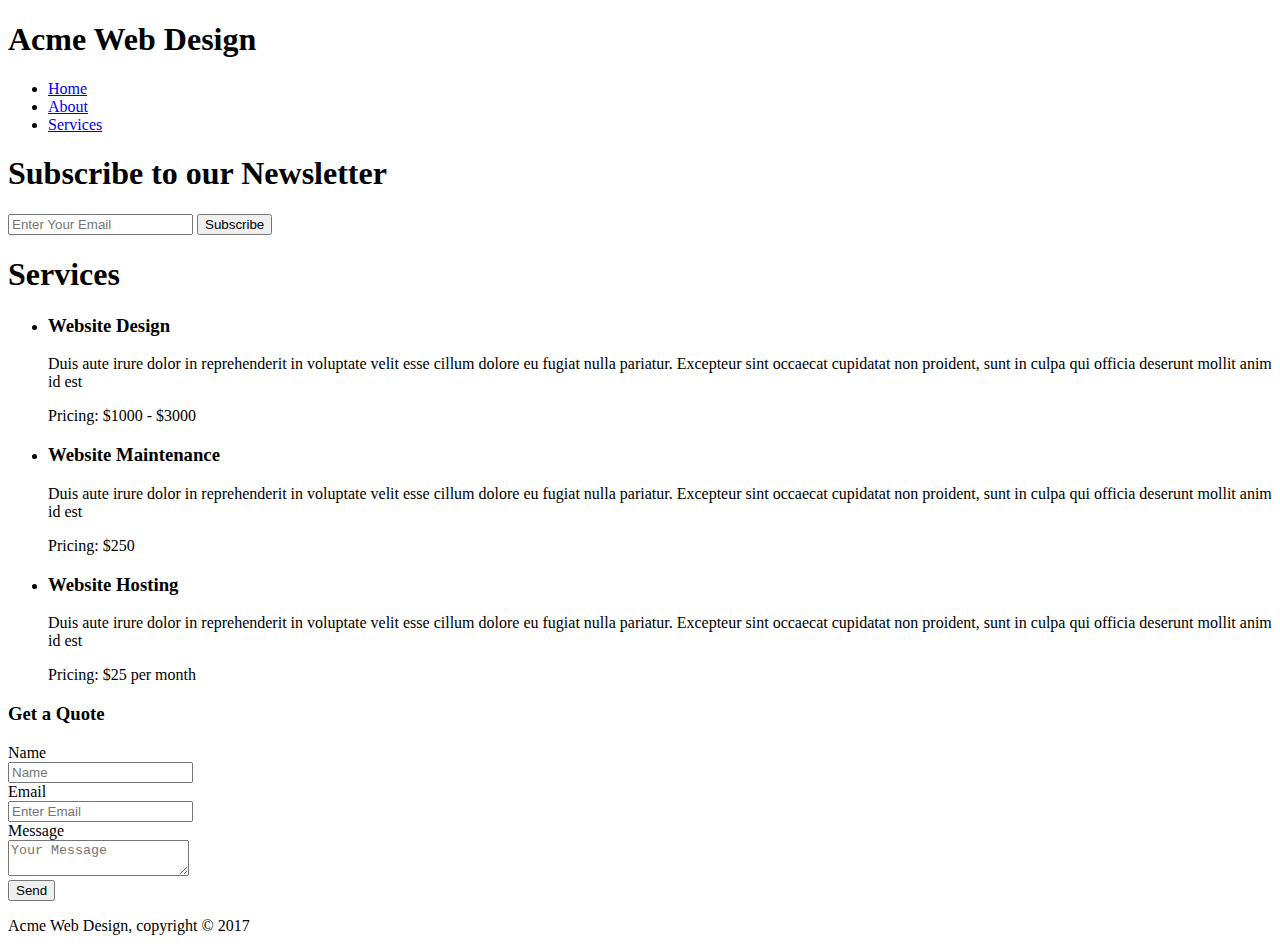
==== services.html @ 4a9b0970 "Add files via upload" ====
<!--
    Name: Acme Web Design
    Description: This is made from a youtube tutorial
    Author: Atiqul Islam
    Date: November 19, 2017
-->

<!DOCTYPE html>
<!--[if lt IE 7]>      <html class="no-js lt-ie9 lt-ie8 lt-ie7"> <![endif]-->
<!--[if IE 7]>         <html class="no-js lt-ie9 lt-ie8"> <![endif]-->
<!--[if IE 8]>         <html class="no-js lt-ie9"> <![endif]-->
<!--[if gt IE 8]><!--> <html class="no-js"> <!--<![endif]-->
    <head>
        <meta charset="utf-8">
        <meta http-equiv="X-UA-Compatible" content="IE=edge">
        <title>Acme Web Design | Services</title>
        <meta name="description" content="Affordable and professional web design">
        <meta name="keywords" content="Affordable, professional, web design">
        <meta name="author" content="Atiqul islam">
        <meta name="viewport" content="width=device-width, initial-scale=1">
        <link rel="stylesheet" href="css/style.css">
    </head>
    <body>
        <!--[if lt IE 7]>
            <p class="browsehappy">You are using an <strong>outdated</strong> browser. Please <a href="#">upgrade your browser</a> to improve your experience.</p>
        <![endif]-->
        <header>
            <div class="container">
                <div id="branding">
                    <h1><span class="highlight">Acme</span> Web Design</h1>
                </div>
                <nav>
                    <ul>
                        <li><a href="acme_home.html">Home</a></li>
                        <li><a href="about.html">About</a></li>
                        <li class="current"><a href="services.html">Services</a></li>                        
                    </ul>
                </nav>
            </div>
        </header>


        <section id="newsletter">
            <div class="container"> 
                <h1>Subscribe to our Newsletter</h1>
                <form action="#">
                    <input type="email" placeholder="Enter Your Email">
                    <button type="submit" class="button_1">Subscribe</button>
                </form>
            </div>
        </section>

        <section id="main">
            <div class="container">
                <article id="main-col">
                    <h1 class="page-title">Services</h1>
                    <ul id="services">
                        <li>
                            <h3>Website Design</h3>
                            <p>Duis aute irure dolor in reprehenderit in voluptate velit esse cillum dolore eu fugiat nulla pariatur. Excepteur sint occaecat cupidatat non proident, sunt in culpa qui officia deserunt mollit anim id est</p>
                            <p>Pricing: $1000 - $3000</p>
                        </li>
                        <li>
                            <h3>Website Maintenance</h3>
                            <p>Duis aute irure dolor in reprehenderit in voluptate velit esse cillum dolore eu fugiat nulla pariatur. Excepteur sint occaecat cupidatat non proident, sunt in culpa qui officia deserunt mollit anim id est</p>
                            <p>Pricing: $250</p>
                        </li>
                        <li>
                            <h3>Website Hosting</h3>
                            <p>Duis aute irure dolor in reprehenderit in voluptate velit esse cillum dolore eu fugiat nulla pariatur. Excepteur sint occaecat cupidatat non proident, sunt in culpa qui officia deserunt mollit anim id est</p>
                            <p>Pricing: $25 per month</p>
                        </li>
                    </ul>
                </article>

                <aside id="sidebar">
                    <div class="dark">
                        <h3>Get a Quote</h3>
                        <form class="quote" action="#" >
                            <div>
                                <label>Name</label><br>
                                <input type="text" placeholder="Name">
                            </div>
                            <div>
                                <label>Email</label><br>
                                <input type="email" placeholder="Enter Email">
                            </div>
                            <div>
                                <label>Message</label><br>
                                <textarea placeholder="Your Message"></textarea>
                            </div>
                            <button type="submit" class="button_1">Send</button>
                        </form>
                    </div>
                </aside>
            </div>
        </section>

        <footer>
            <p>Acme Web Design, copyright &copy; 2017</p>
        </footer>
    </body>
</html>
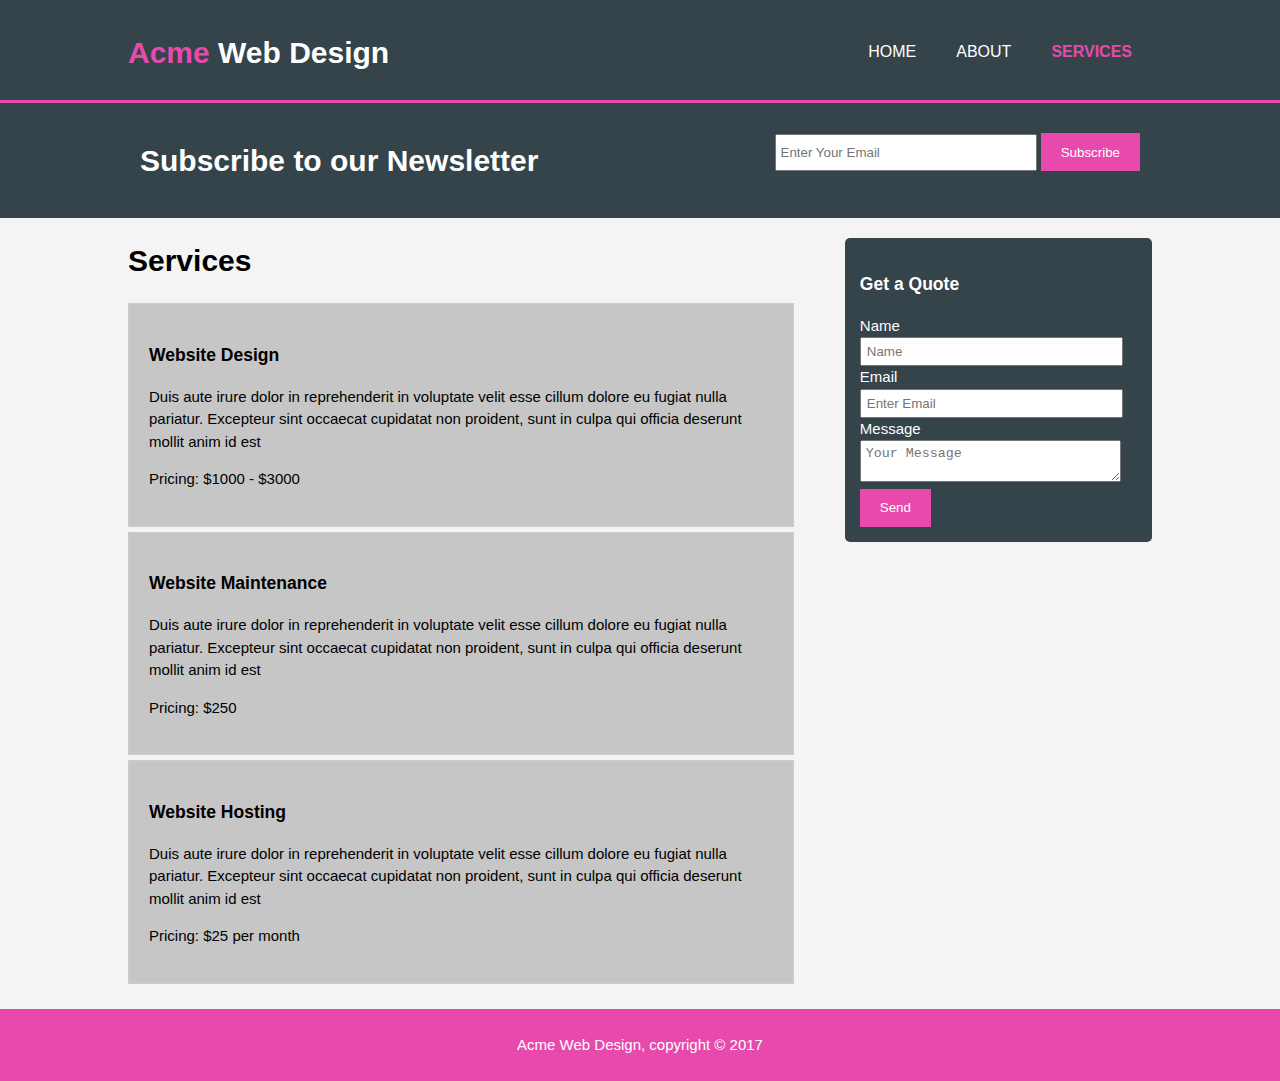
==== commit 382d6b59: "Update services.html" ====
--- a/services.html
+++ b/services.html
@@ -18,7 +18,7 @@
         <meta name="keywords" content="Affordable, professional, web design">
         <meta name="author" content="Atiqul islam">
         <meta name="viewport" content="width=device-width, initial-scale=1">
-        <link rel="stylesheet" href="css/style.css">
+        <link rel="stylesheet" href="acme_style.css">
     </head>
     <body>
         <!--[if lt IE 7]>
@@ -100,4 +100,4 @@
             <p>Acme Web Design, copyright &copy; 2017</p>
         </footer>
     </body>
-</html>+</html>
--- a/acme_style.css
+++ b/acme_style.css
@@ -0,0 +1,189 @@
+/*
+Name: Acme web design Styling
+Author: Atiqul Islam
+Date: November 17, 2017
+*/
+
+body{
+    font: 15px/1.5 Arial, Helvetica, sans-serif;
+    margin: 0;
+    padding: 0;
+    background-color: #f4f4f4;
+}
+
+/*-------------------------------------GLOBAL----------------------------------------------*/
+.container{
+    width: 80%;
+    margin: 0 auto;
+    overflow: hidden;
+}
+ul{
+    margin: 0;
+    padding: 0;
+}
+.button_1{
+    height: 38px;
+    background: #e849ad;
+    border: 0;
+    color: #fff;
+    padding: 0 20px;
+}
+.dark{
+    padding: 15px;
+    background: #35434a;
+    color: #fff;
+    margin-top: 10px;
+    margin-bottom: 10px;
+    border-radius: 5px;
+}
+
+/*--------------------------------------HEADER---------------------------------------------------*/
+header{
+    background: #35434a;
+    color: #fff;
+    padding-top: 30px;
+    min-height: 70px;
+    border-bottom: 3px solid #e849ad;
+}
+header a{
+    color: #fff;
+    text-decoration: none;
+    font-size: 16px;
+    text-transform: uppercase;
+}
+
+header li{
+    float: left;
+    display: inline;
+    padding: 0 20px;
+}
+header #branding{
+    float: left;
+}
+header #branding h1{
+    margin: 0;
+}
+header nav{
+    float: right;
+    margin-top: 10px;
+}
+header .highlight, header .current a{
+    color: #e849ad;
+    font-weight: bold;
+}
+header a:hover{
+    color: #ccc;
+    font-weight: bold;
+}
+
+/*-------------------------------------------SHOWCASE--------------------------------------------*/
+#showcase{
+    min-height: 400px;
+    background: url('https://dl.dropboxusercontent.com/s/zds13tfolzskncp/showcase.jpg?dl=0') no-repeat 0 -400px;
+    color: #fff;
+    text-align: center;
+}
+#showcase h1{
+    margin-top: 100px;
+    font-size: 55px;
+    margin-bottom: 10px;
+}
+#showcase p{
+    font-size: 20px;
+}
+
+/*--------------------------------------NEWSLETTER--------------------------------------------------*/
+#newsletter{
+    background: #35434a;
+    padding: 15px;
+    color: #fff;
+}
+#newsletter h1{
+    float: left;
+}
+#newsletter form{
+    float: right;
+    margin-top: 15px;
+}
+#newsletter input[type='email']{
+    padding: 4px;
+    height: 25px;
+    width: 250px;
+}
+
+/*------------------------------------BOXES----------------------------------------------------------*/
+#boxes{
+    margin-top: 20px;
+}
+#boxes .box{
+    width: 30%;
+    float: left;
+    padding: 10px;
+    text-align: center;
+}
+#boxes .box img{
+    width: 90px;
+}
+/*---------------------------------------------ARTICLE--------------------------------------------------*/
+article#main-col{
+    float: left;
+    width: 65%;
+}
+
+/*------------------------------------------------------------SIDEBAR------------------------------------*/
+aside#sidebar{
+    width: 30%;
+    float: right;
+    margin-top: 10px;
+}
+aside#sidebar .quote input, aside#sidebar .quote textarea{
+    width: 90%;
+    padding: 5px;
+}
+
+/*----------------------------------------------------SERVICES--------------------------------------------*/
+ul#services li{
+    list-style: none;
+    padding: 20px;
+    border: 1px solid #ccc;
+    background: #c6c6c6;
+    margin-bottom: 5px;
+}
+
+/*--------------------------------------FOOTER----------------------------------------------------------*/
+footer{
+    padding: 10px;
+    margin-top: 20px;
+    background: #e849ad;
+    color: #fff;
+    text-align: center;
+}
+
+
+/*-------------------------------------MEDIA QURIE------------------------------------------------*/
+@media(max-width: 768px){
+    header #branding, header nav, header nav li,
+    #newsletter h1,
+    #newsletter form,
+    #boxes .box,
+    article#main-col,
+    aside#sidebar{
+        float: none;
+        text-align: center;
+        width: 100%;
+    }
+    header{
+        padding-bottom: 20px;
+    }
+    #showcase h1{
+        margin-top: 40px;
+    }
+    #newsletter button, .quote button{
+        display: block;
+        width: 100%;
+    }
+    #newsletter input[type="email"], .quote input, .quote textarea{
+        width: 100%;
+        margin-bottom: 5px;
+    }
+}